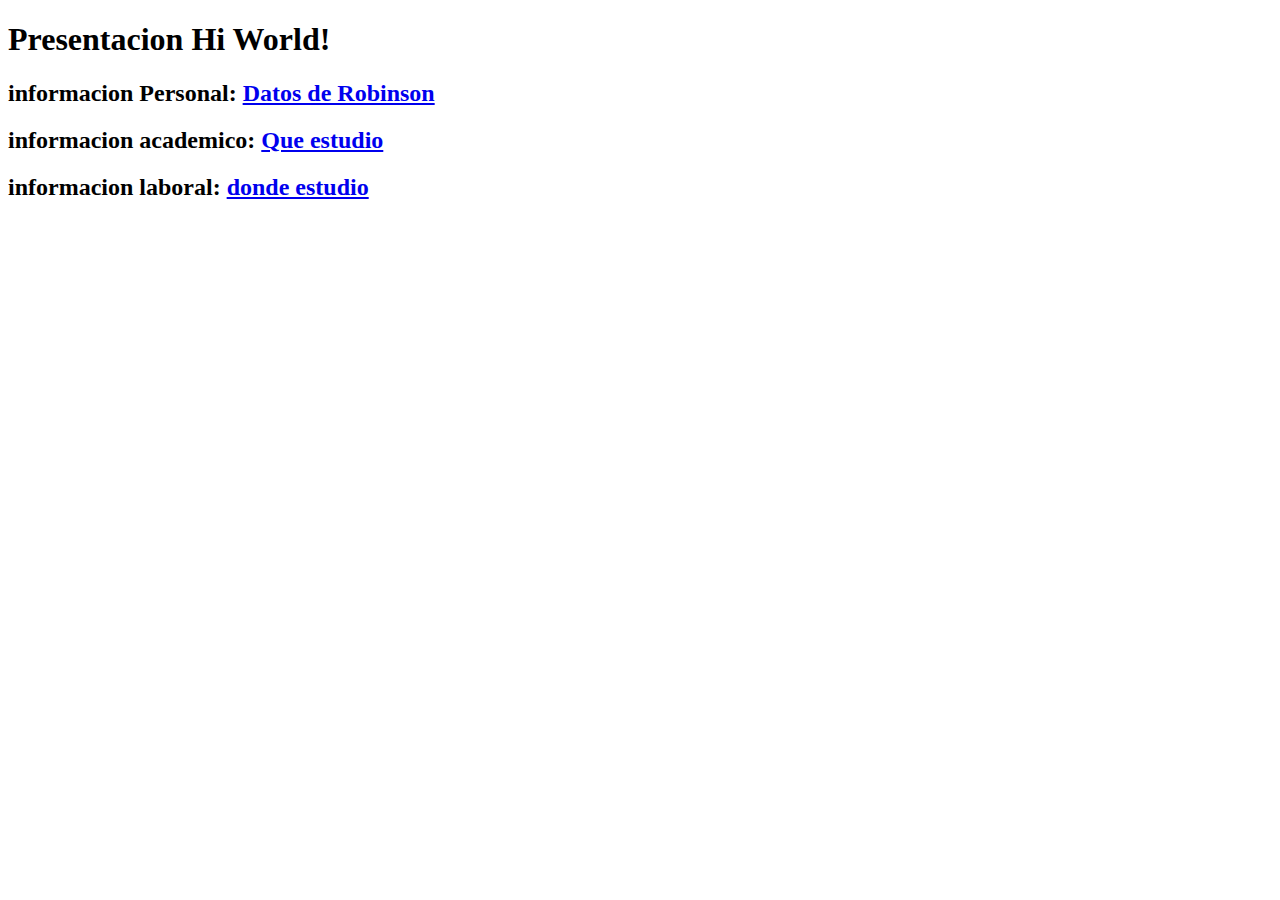
==== index.html @ 8cbb80bd "Mi primera pagina web" ====
<!DOCTYPE html>
<html lang="en">
<head>
    <meta charset="UTF-8">
    <meta name="viewport" content="width=device-width, initial-scale=1.0">
    <title>Mi pagina web</title>
</head>
<body>
    <h1>Presentacion Hi World!</h1>
    <h2>informacion Personal: 
        <a href="storage/data/informacion.json" target="_blank">Datos de Robinson</a>
    </h2>
    <h2>informacion academico: 
        <a href="storage/data/academico.json" target="_blank">Que estudio</a>
    </h2>
    <h2>informacion laboral: 
        <a href="storage/data/laboral.json" target="_blank">donde estudio</a>   
    </h2>
</body>
</html>
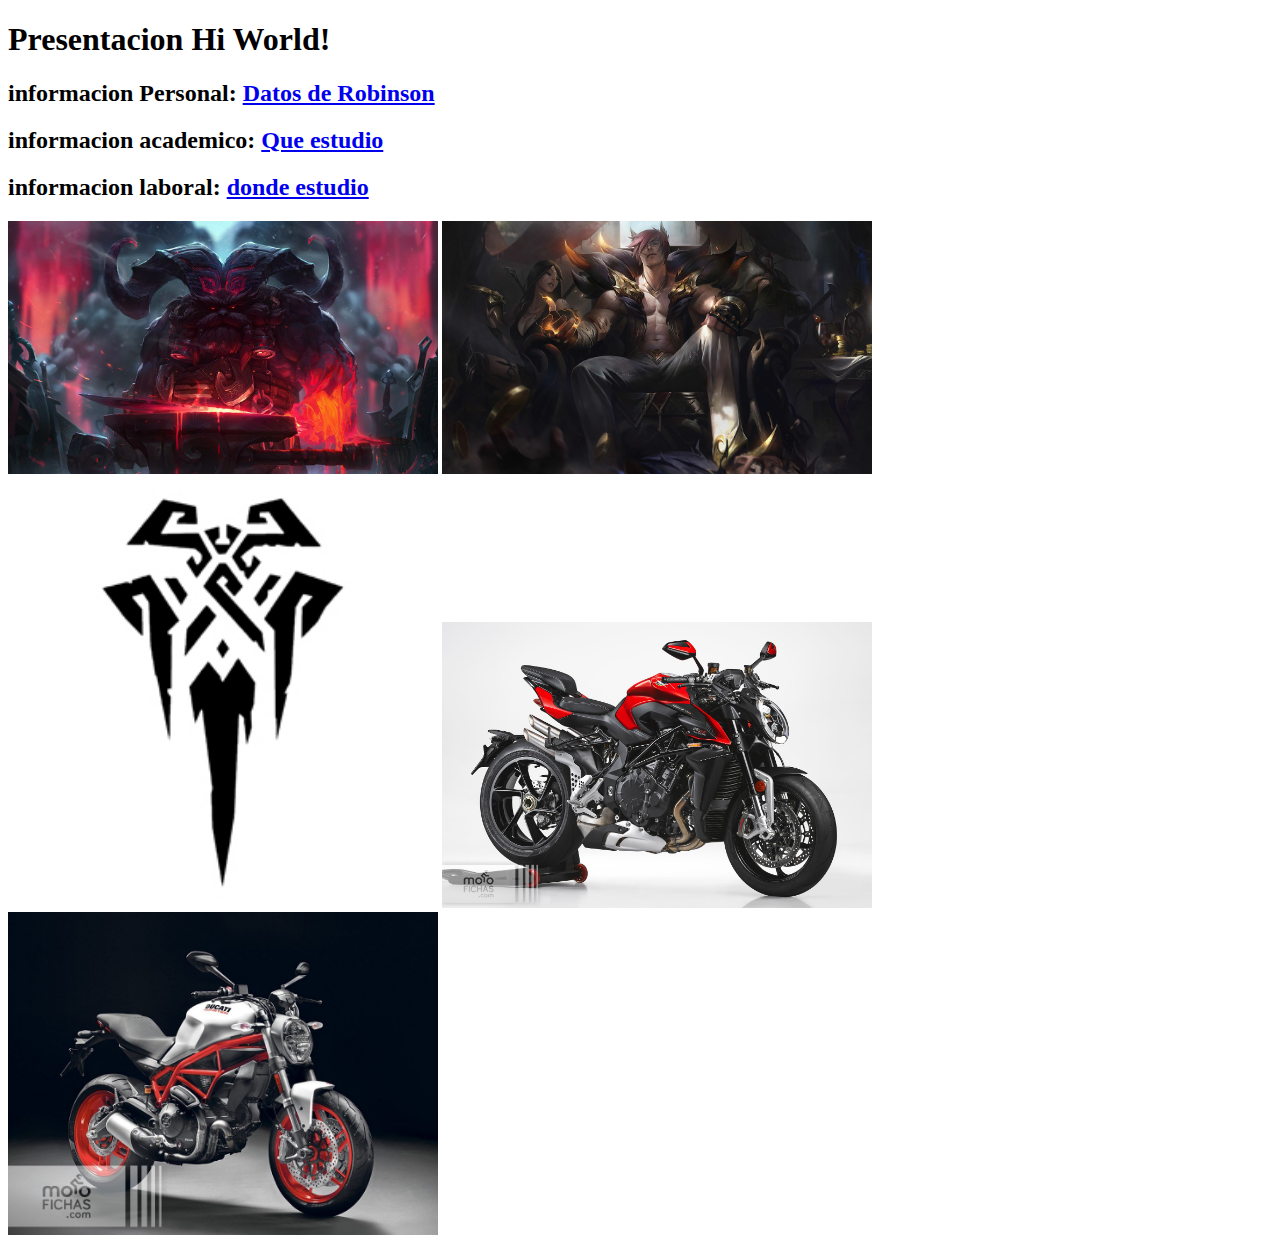
==== commit e6c90c3b: "ejericio 1" ====
--- a/index.html
+++ b/index.html
@@ -16,5 +16,19 @@
     <h2>informacion laboral: 
         <a href="storage/data/laboral.json" target="_blank">donde estudio</a>   
     </h2>
+
+    <picture>
+        <source media="(min-width: 700)"srcset="storage/img/Ornn.jpg">
+        <img src="storage/img/Ornn.jpg" title="Ornn dios de la forja" alt="mensaje si la imagen no se encuentra" width="430">
+        <source media="(min-width: 700)"srcset="storage/img/Sett.jpg">
+        <img src="storage/img/Sett.jpg" title="Le jefe" alt="mensaje si la imagen no se encuentra" width="430">
+        <source media="(min-width: 700)"srcset="storage/img/frieljord.jpg">
+        <img src="storage/img/frieljord.jpg" title="Lugar Donde los hombre se vuelven bestias" alt="mensaje si la imagen no se encuentra" width="430">
+        <source media="(min-width: 700)"srcset="storage/img/mvAgustaBrutale.jpg">
+        <img src="storage/img/mvAgustaBrutale.jpg" title="Donde los hombres se sientes como bestias" alt="mensaje si la imagen no se encuentra" width="430">
+        <source media="(min-width: 700)"srcset="storage/img/ducatiMonster.jpg">
+        <img src="storage/img/ducatiMonster.jpg" title="Donde los hombres se siente libre" alt="mensaje si la imagen no se encuentra" width="430">
+        
+    </picture>
 </body>
 </html>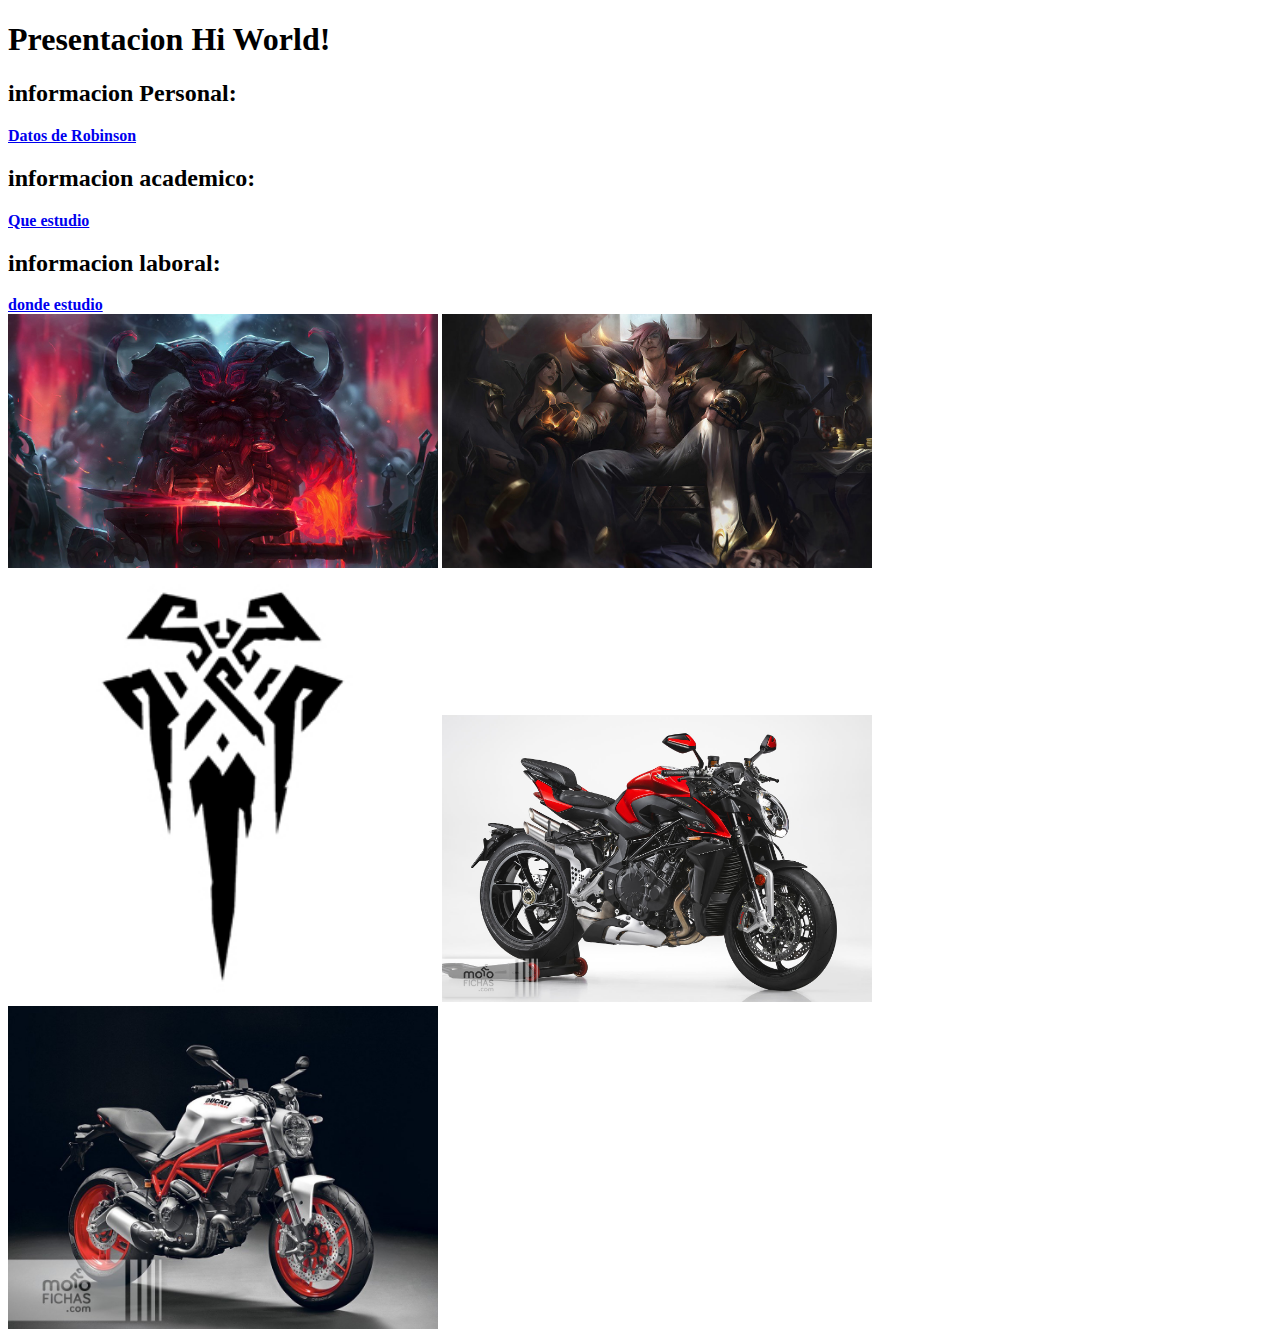
==== commit 76074ccd: "segundo cambio" ====
--- a/index.html
+++ b/index.html
@@ -3,19 +3,25 @@
 <head>
     <meta charset="UTF-8">
     <meta name="viewport" content="width=device-width, initial-scale=1.0">
+    <link rel="stylesheet" href="css/style.css">
     <title>Mi pagina web</title>
 </head>
 <body>
     <h1>Presentacion Hi World!</h1>
-    <h2>informacion Personal: 
+    <h2>informacion Personal: </h2>
+     <strong>
         <a href="storage/data/informacion.json" target="_blank">Datos de Robinson</a>
-    </h2>
-    <h2>informacion academico: 
+     </strong>
+    <h2>informacion academico: </h2>
+     <strong>
         <a href="storage/data/academico.json" target="_blank">Que estudio</a>
-    </h2>
-    <h2>informacion laboral: 
-        <a href="storage/data/laboral.json" target="_blank">donde estudio</a>   
-    </h2>
+    </strong>
+    <h2>informacion laboral:</h2>
+     <strong>
+        <a href="storage/data/laboral.json" target="_blank">donde estudio</a> 
+    </strong>
+    <br>  
+    
 
     <picture>
         <source media="(min-width: 700)"srcset="storage/img/Ornn.jpg">
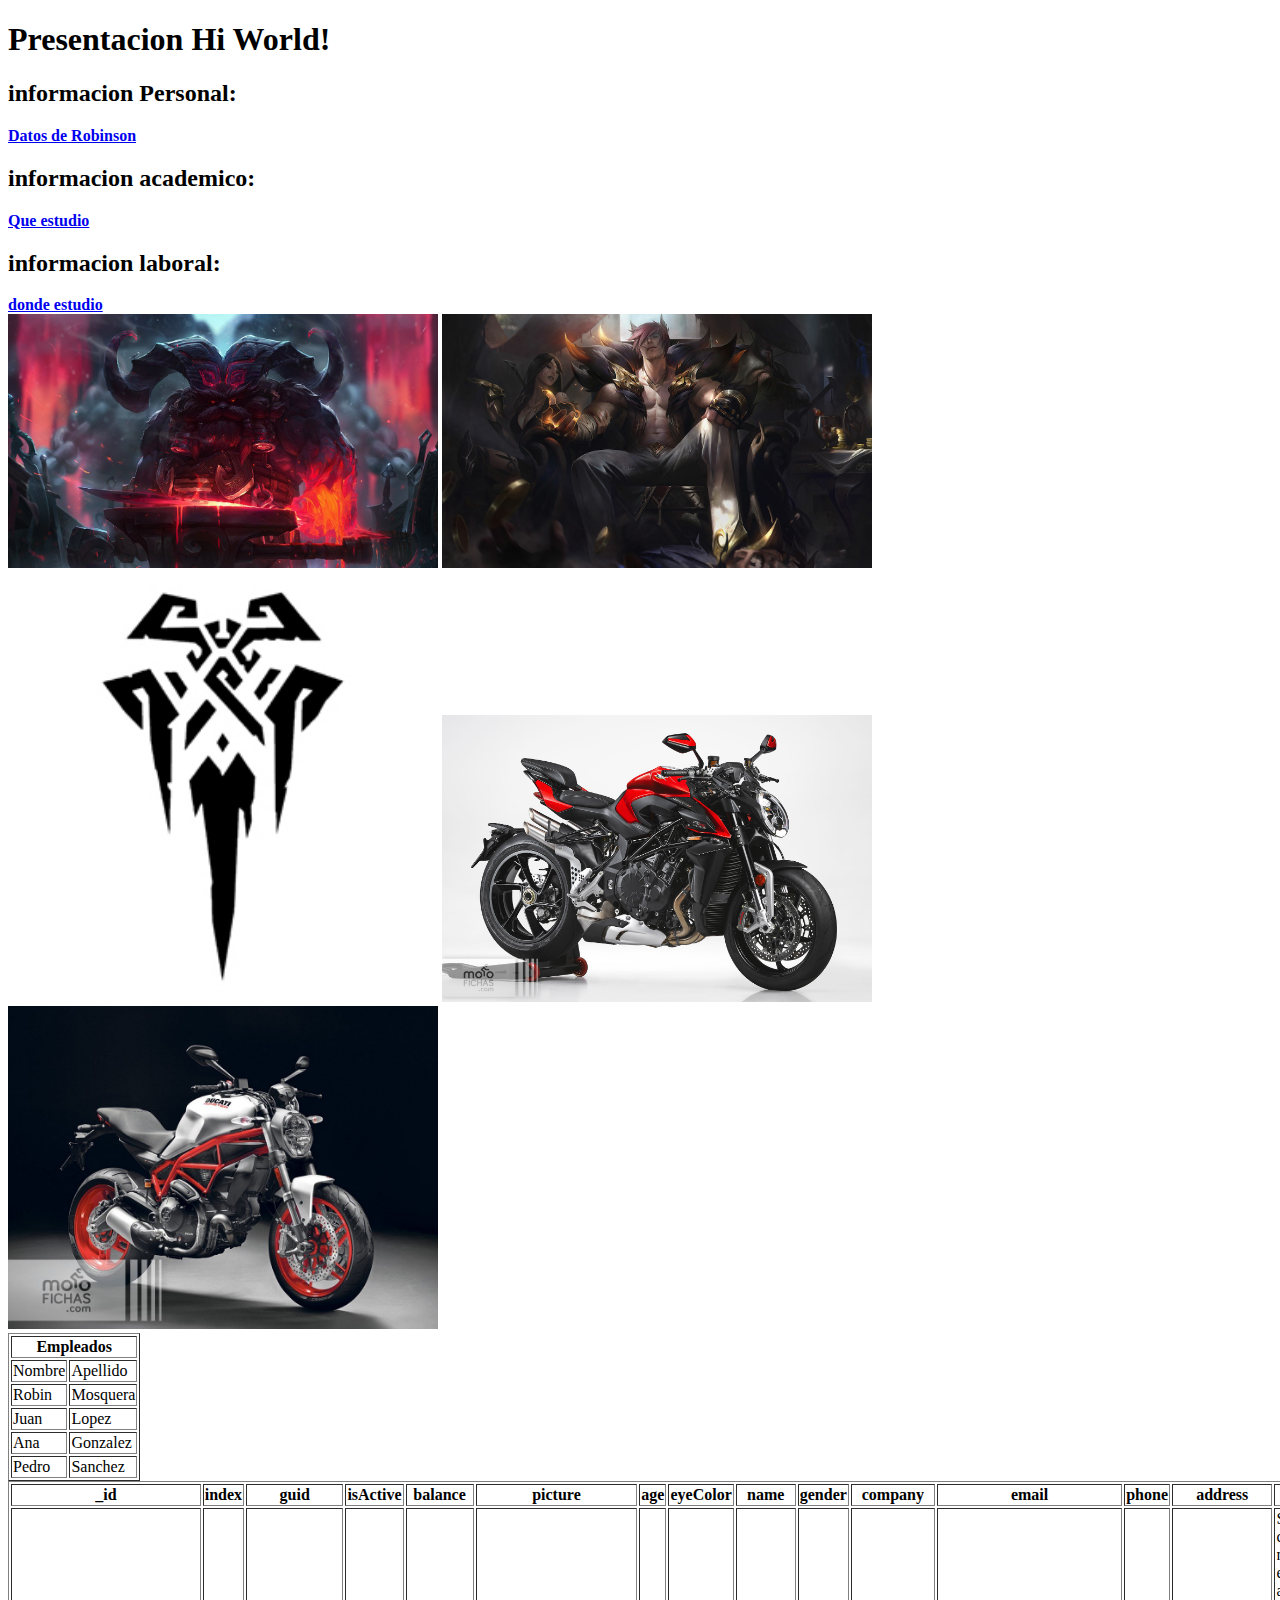
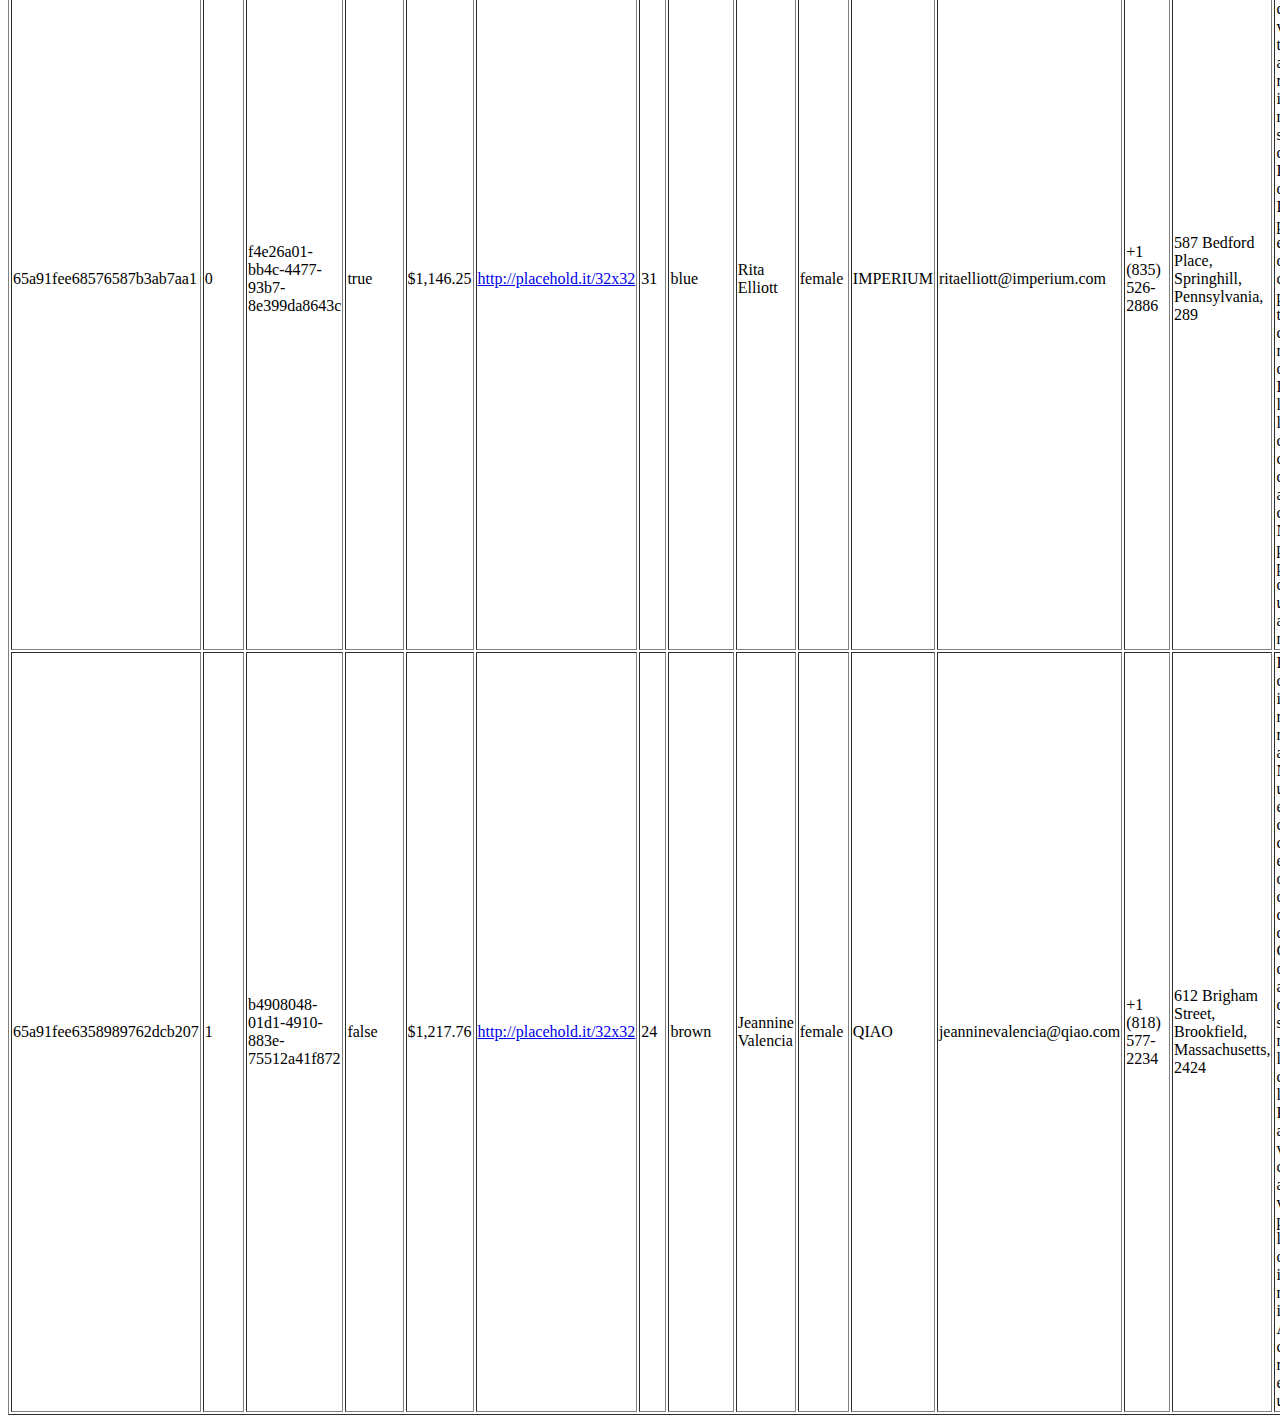
==== commit 68db802a: "Ejemplos de listas" ====
--- a/index.html
+++ b/index.html
@@ -36,5 +36,195 @@
         <img src="storage/img/ducatiMonster.jpg" title="Donde los hombres se siente libre" alt="mensaje si la imagen no se encuentra" width="430">
         
     </picture>
+    <table border="solid">
+        <thead>
+            <tr> 
+                <th colspan="2">Empleados</th>                
+            </tr>
+        </thead>
+        <tbody>
+            <tr>
+                <td>Nombre</td>
+                <td>Apellido</td>
+            </tr>
+            <tr>
+                <td>Robin</td>
+                <td>Mosquera</td>
+            </tr>
+            <tr>
+                <td>Juan</td>
+                <td>Lopez</td>
+            </tr>
+            <tr>
+                <td>Ana</td>
+                <td>Gonzalez</td>
+            </tr>
+            <tr>
+                <td>Pedro</td>
+                <td>Sanchez</td>
+            </tr>
+        </tbody>
+    </table>
+    <table border="solid">
+        <thead>
+            <tr>
+                <th>_id</th>
+                <th>index</th>
+                <th>guid</th>
+                <th>isActive</th>
+                <th>balance</th>
+                <th>picture</th>
+                <th>age</th>
+                <th>eyeColor</th>
+                <th>name</th>
+                <th>gender</th>
+                <th>company</th>
+                <th>email</th>
+                <th>phone</th>
+                <th>address</th>
+                <th>about</th>
+                <th>registered</th>
+                <th>latitude</th>
+                <th>longitude</th>
+                <th>greeting</th>
+                <th>favoriteFruit</th>
+                <th>tag</th>
+                <th>friends</th>
+            </tr>
+        </thead>
+        <tbody>
+            <tr>
+                <td>65a91fee68576587b3ab7aa1</td>
+                <td>0</td>
+                <td>f4e26a01-bb4c-4477-93b7-8e399da8643c</td>
+                <td>true</td>
+                <td>$1,146.25</td>
+                <td><a href="storage/img/32x32.png" target="_blank" alt = "no encuentra">http://placehold.it/32x32</a></td>
+                <td>31</td>
+                <td>blue</td>
+                <td>Rita Elliott</td>
+                <td>female</td>
+                <td>IMPERIUM</td>
+                <td>ritaelliott@imperium.com</td>
+                <td>+1 (835) 526-2886</td>
+                <td>587 Bedford Place, Springhill, Pennsylvania, 289</td>
+                <td>Sint ea cillum fugiat nostrud exercitation adipisicing quis esse veniam tempor aliquip reprehenderit ipsum minim. Duis sunt ullamco do non. Laboris officia est Lorem pariatur aute excepteur officia cillum proident tempor commodo magna deserunt Lorem. Sint laboris laborum commodo cupidatat dolore adipisicing culpa amet. Nulla ad pariatur pariatur esse dolor dolor ullamco non anim esse nisi cillum.</td>
+                <td>2018-04-05T12:34:52 +05:00</td>
+                <td>-13.515649</td>
+                <td>-61.415535</td>
+                <td>Hello, Rita Elliott! You have 1 unread messages.</td>
+                <td>apple</td>
+                <td>
+                    <ol>
+                        <li><a href="#"></a>est</li>
+                        <li><a href="#"></a>consequat</li>
+                        <li><a href="#"></a>voluptate</li>
+                        <li><a href="#"></a>in</li>
+                        <li><a href="#"></a>mollit</li>
+                        <li><a href="#"></a>pariatur</li>
+                        <li><a href="#"></a>velit</li>
+                    </ol>
+                </td>
+                <td>
+                    <ul>Id
+                        <dd>
+                            <li>0</li>
+                        </dd> 
+                    </ul>
+                    <ul>name
+                        <dd>
+                            <li>Janie Byers</li>
+                        </dd>
+                    </ul>
+                    <ul>Id
+                        <dd>
+                            <li>1</li>
+                        </dd> 
+                    </ul>
+                    <ul>name
+                        <dd>
+                            <li>Bowers Harper</li>
+                        </dd>
+                    </ul>
+                    <ul>Id
+                        <dd>
+                            <li>2</li>
+                        </dd> 
+                    </ul>
+                    <ul>name
+                        <dd>
+                            <li>Dixon Page</li>
+                        </dd>
+                    </ul>                    
+                </td>
+
+            </tr>
+            <tr>
+                <td>65a91fee6358989762dcb207</td>
+                <td>1</td>
+                <td>b4908048-01d1-4910-883e-75512a41f872</td>
+                <td>false</td>
+                <td>$1,217.76</td>
+                <td><a href="storage/img/32x32.png" target="_blank" alt = "no encuentra">http://placehold.it/32x32</a></td>
+                <td>24</td>
+                <td>brown</td>
+                <td>Jeannine Valencia</td>
+                <td>female</td>
+                <td>QIAO</td>
+                <td>jeanninevalencia@qiao.com</td>
+                <td>+1 (818) 577-2234</td>
+                <td>612 Brigham Street, Brookfield, Massachusetts, 2424</td>
+                <td>Eu consequat ipsum amet reprehenderit reprehenderit aliqua eu. Non anim ullamco exercitation cillum cupidatat eiusmod sint officia cupidatat id dolor officia dolore ea. Culpa deserunt adipisicing officia sit in sit. Culpa nostrud laboris commodo labore irure. Pariatur velit aliqua amet voluptate do cupidatat aliquip amet veniam esse pariatur labore. Eu occaecat incididunt nulla incididunt. Adipisicing consectetur reprehenderit ex et ullamco.</td>
+                <td>2021-11-04T08:20:46 +05:00</td>
+                <td>24.434721</td>
+                <td>-158.88911</td>
+                <td>Hello, Jeannine Valencia! You have 1 unread messages.</td>
+                <td>strawberry</td>
+                <td>
+                    <ol>
+                        <li><a href="#"></a>eu</li>
+                        <li><a href="#"></a>dolor</li>
+                        <li><a href="#"></a>pariatur</li>
+                        <li><a href="#"></a>eiusmod</li>
+                        <li><a href="#"></a>sunt</li>
+                        <li><a href="#"></a>velit</li>
+                        <li><a href="#"></a>non</li>
+                    </ol>
+                </td>
+                <td>
+                    <ul>Id
+                        <dd>
+                            <li>0</li>
+                        </dd> 
+                    </ul>
+                    <ul>name
+                        <dd>
+                            <li>Bartlett Valenzuela</li>
+                        </dd>
+                    </ul>
+                    <ul>Id
+                        <dd>
+                            <li>1</li>
+                        </dd> 
+                    </ul>
+                    <ul>name
+                        <dd>
+                            <li>Shannon Lowery</li>
+                        </dd>
+                    </ul>
+                    <ul>Id
+                        <dd>
+                            <li>2</li>
+                        </dd> 
+                    </ul>
+                    <ul>name
+                        <dd>
+                            <li>Salazar Mcguire</li>
+                        </dd>
+                    </ul>                    
+                </td>
+            </tr>
+        </tbody>
+    </table>
 </body>
 </html>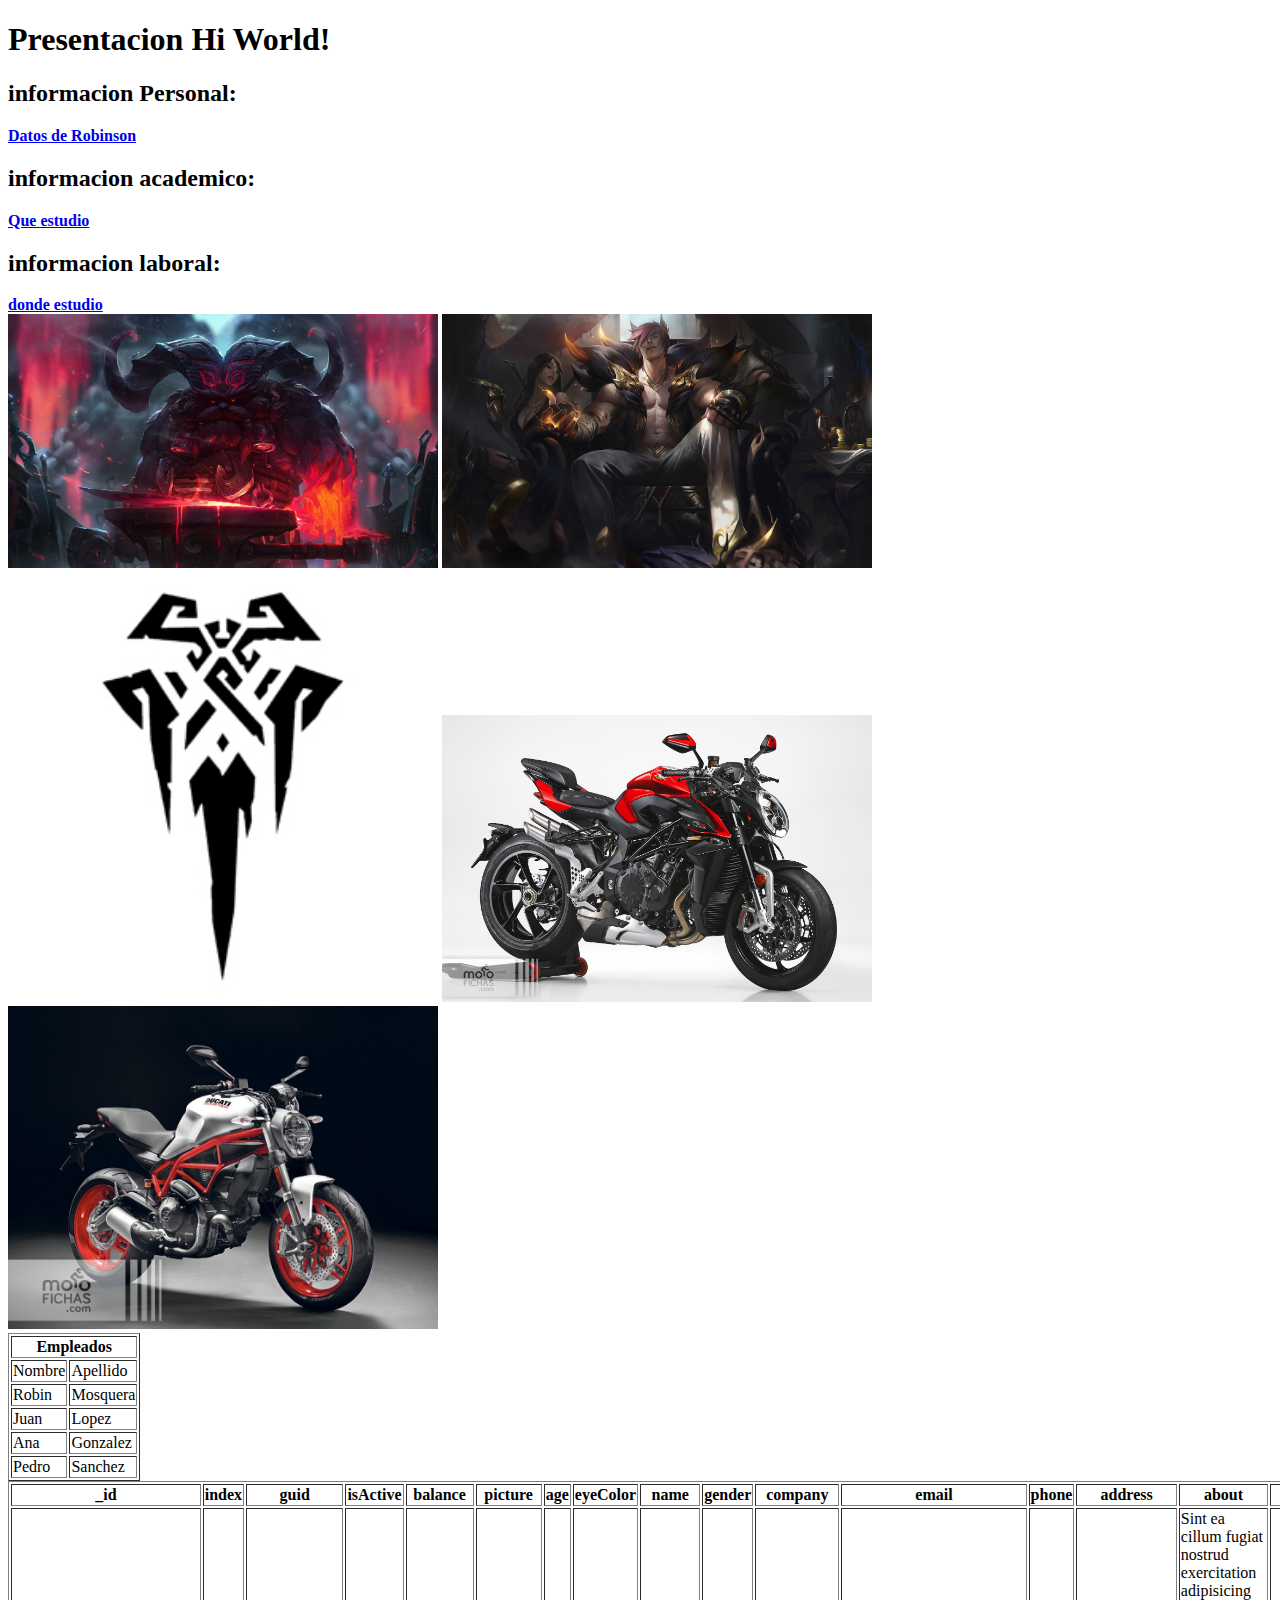
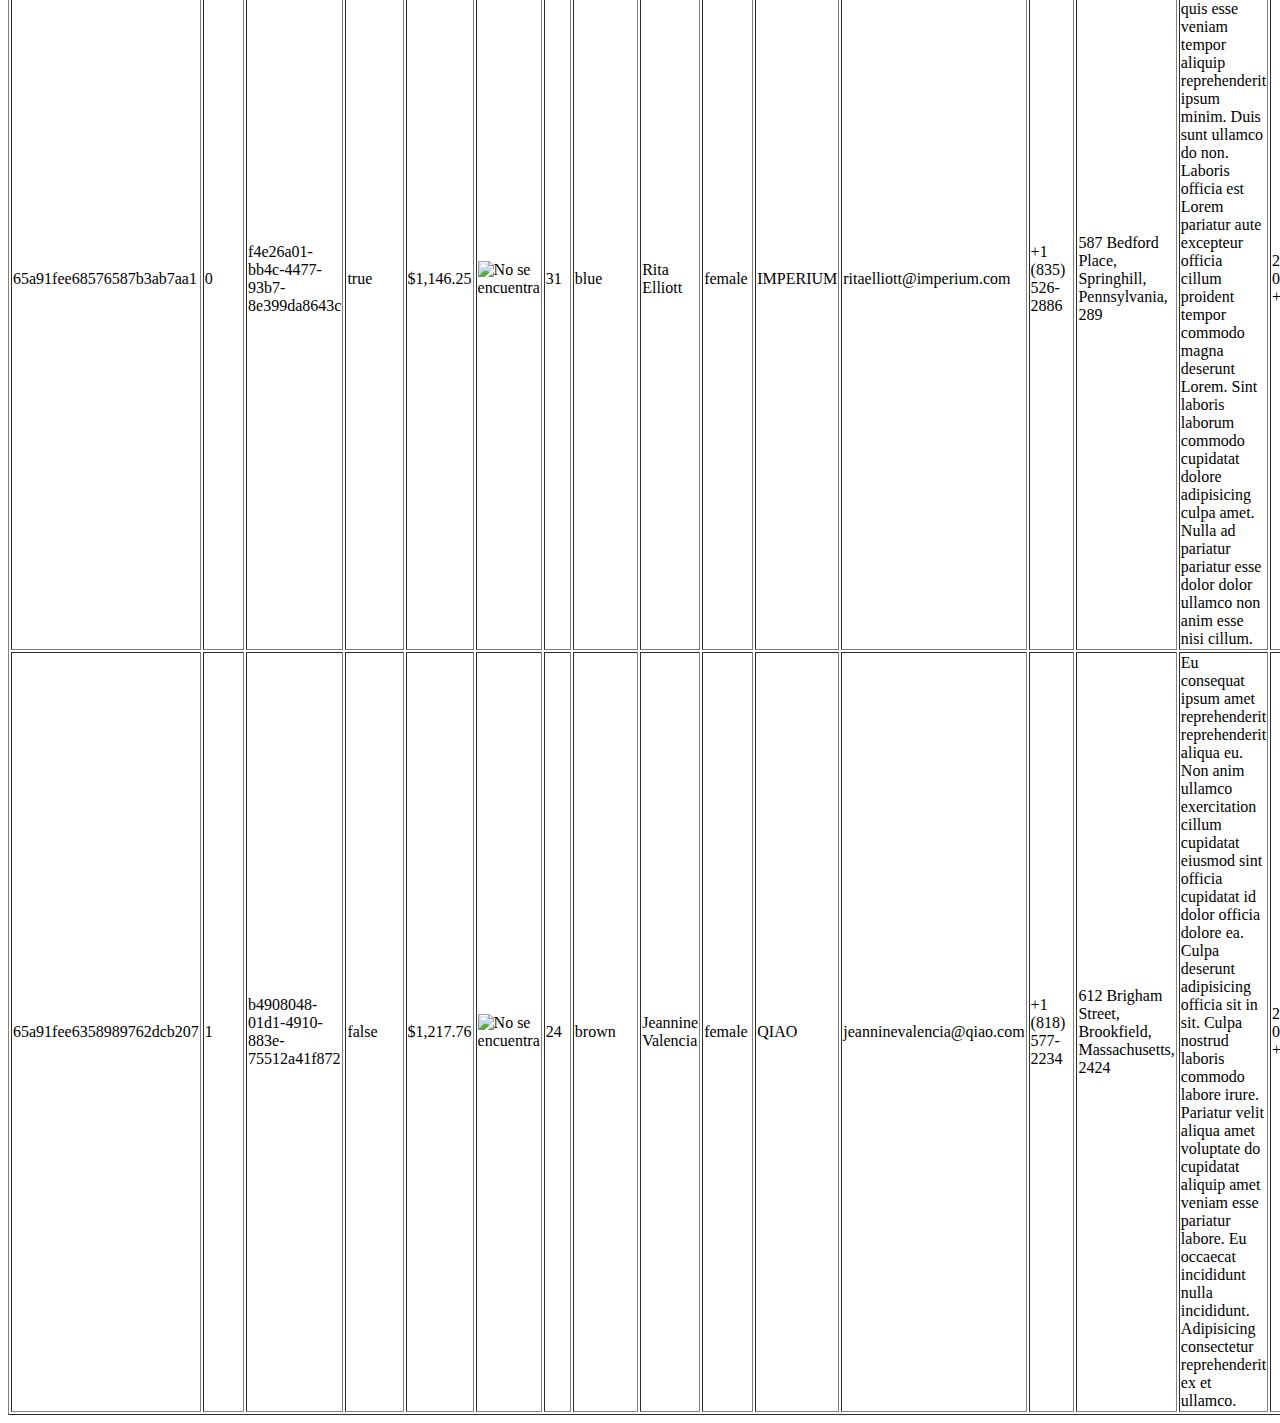
==== commit e85e0d9c: "Ejemplo tablas" ====
--- a/index.html
+++ b/index.html
@@ -99,7 +99,7 @@
                 <td>f4e26a01-bb4c-4477-93b7-8e399da8643c</td>
                 <td>true</td>
                 <td>$1,146.25</td>
-                <td><a href="storage/img/32x32.png" target="_blank" alt = "no encuentra">http://placehold.it/32x32</a></td>
+                <td><img src="http://placehold.it/32x32" alt="No se encuentra"></td>
                 <td>31</td>
                 <td>blue</td>
                 <td>Rita Elliott</td>
@@ -165,7 +165,7 @@
                 <td>b4908048-01d1-4910-883e-75512a41f872</td>
                 <td>false</td>
                 <td>$1,217.76</td>
-                <td><a href="storage/img/32x32.png" target="_blank" alt = "no encuentra">http://placehold.it/32x32</a></td>
+                <td><img src="http://placehold.it/32x32" alt="No se encuentra"></td>
                 <td>24</td>
                 <td>brown</td>
                 <td>Jeannine Valencia</td>
